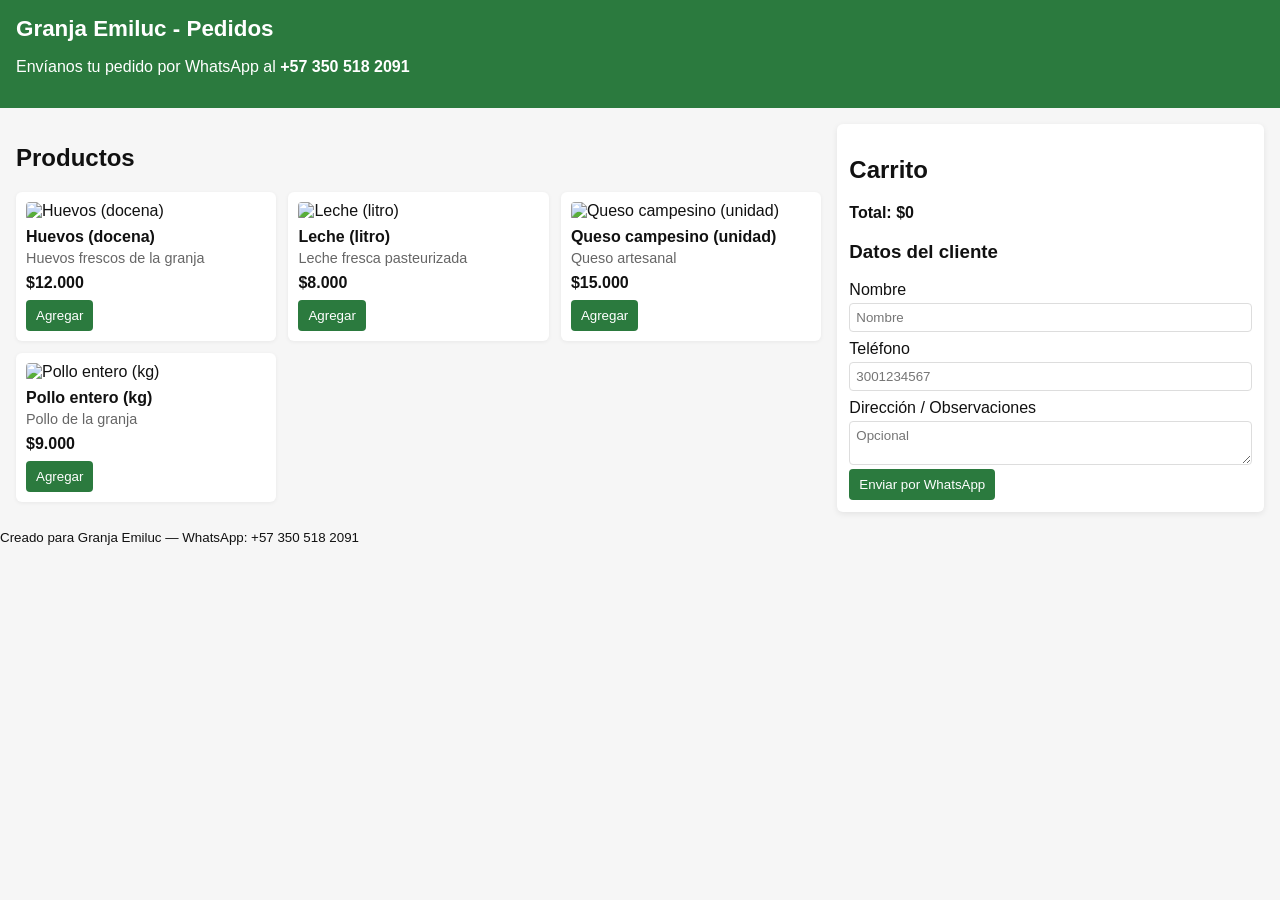
==== order-app/index.html @ ad306206 "Add order-app: static order webapp for Granja Emiluc (WhatsApp checkout +57 350 518 2091)" ====
<!doctype html>
<html lang="es">
<head>
  <meta charset="utf-8" />
  <meta name="viewport" content="width=device-width,initial-scale=1" />
  <title>Order App - Granja Emiluc</title>
  <link rel="stylesheet" href="styles.css">
</head>
<body>
  <header>
    <h1>Granja Emiluc - Pedidos</h1>
    <p>Envíanos tu pedido por WhatsApp al <strong>+57 350 518 2091</strong></p>
  </header>

  <main>
    <section id="catalog">
      <h2>Productos</h2>
      <div id="products" class="grid"></div>
    </section>

    <aside id="cart">
      <h2>Carrito</h2>
      <div id="cart-items"></div>
      <div id="cart-total">Total: $0</div>

      <h3>Datos del cliente</h3>
      <label>Nombre<br><input id="customer-name" type="text" placeholder="Nombre" /></label>
      <label>Teléfono<br><input id="customer-phone" type="text" placeholder="3001234567" /></label>
      <label>Dirección / Observaciones<br><textarea id="customer-address" placeholder="Opcional"></textarea></label>

      <button id="checkout">Enviar por WhatsApp</button>
    </aside>
  </main>

  <footer>
    <small>Creado para Granja Emiluc — WhatsApp: +57 350 518 2091</small>
  </footer>

  <script src="app.js"></script>
</body>
</html>
---- order-app/styles.css ----
/* styles.css - simples */
:root{--accent:#2b7a3e;--muted:#666}
*{box-sizing:border-box;font-family:Arial,Helvetica,sans-serif}
body{margin:0;padding:0;background:#f6f6f6;color:#111}
header{background:var(--accent);color:#fff;padding:16px}
header h1{margin:0;font-size:1.4rem}
main{display:flex;gap:16px;padding:16px}
#catalog{flex:2}
#cart{flex:1;background:#fff;padding:12px;border-radius:6px;box-shadow:0 2px 6px rgba(0,0,0,.08)}
.grid{display:grid;grid-template-columns:repeat(auto-fill,minmax(200px,1fr));gap:12px}
.product{background:#fff;padding:10px;border-radius:6px;box-shadow:0 1px 4px rgba(0,0,0,.06)}
.product img{max-width:100%;height:120px;object-fit:cover;border-radius:4px}
.product h4{margin:8px 0 4px}
.product p{margin:0 0 8px;color:var(--muted);font-size:.9rem}
.product .price{font-weight:700}
button{background:var(--accent);color:#fff;border:0;padding:8px 10px;border-radius:4px;cursor:pointer}
#cart-items .item{display:flex;justify-content:space-between;padding:6px 0;border-bottom:1px solid #eee}
#cart-total{margin-top:8px;font-weight:700}
label{display:block;margin-top:8px}
input,textarea{width:100%;padding:6px;margin-top:4px;border:1px solid #ddd;border-radius:4px}
@media(max-width:800px){main{flex-direction:column}#cart{order:-1}}
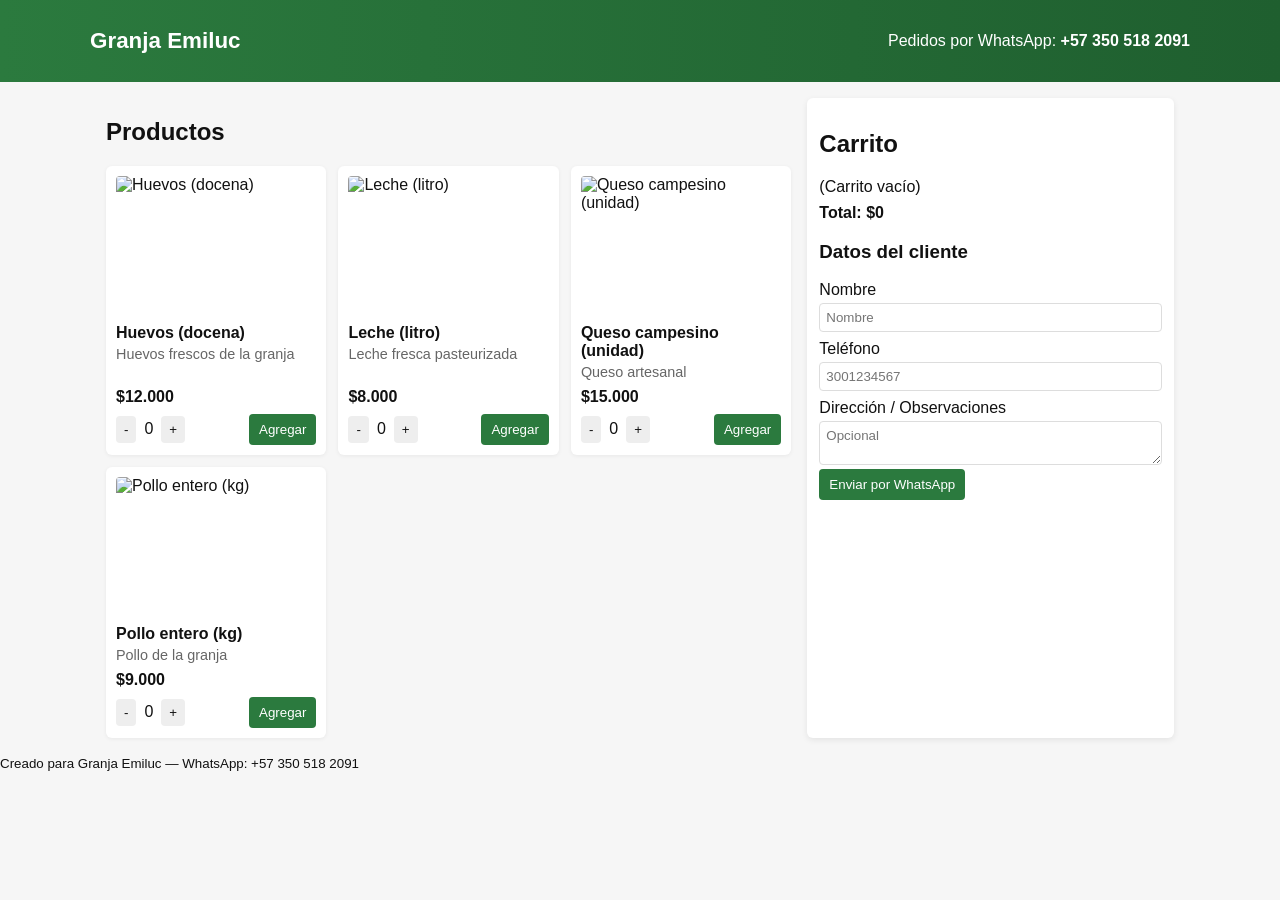
==== commit 30ba44ab: "order-app: UI/UX improvements (qty controls, phone validation, confirmation, message encoding)" ====
--- a/order-app/index.html
+++ b/order-app/index.html
@@ -8,8 +8,10 @@
 </head>
 <body>
   <header>
-    <h1>Granja Emiluc - Pedidos</h1>
-    <p>Envíanos tu pedido por WhatsApp al <strong>+57 350 518 2091</strong></p>
+    <div class="brand">
+      <h1>Granja Emiluc</h1>
+      <p class="tag">Pedidos por WhatsApp: <strong>+57 350 518 2091</strong></p>
+    </div>
   </header>
 
   <main>
@@ -20,7 +22,7 @@
 
     <aside id="cart">
       <h2>Carrito</h2>
-      <div id="cart-items"></div>
+      <div id="cart-items" class="cart-list">(Carrito vacío)</div>
       <div id="cart-total">Total: $0</div>
 
       <h3>Datos del cliente</h3>
--- a/order-app/styles.css
+++ b/order-app/styles.css
@@ -1,21 +1,26 @@
-/* styles.css - simples */
+/* styles.css - simples y mejorados */
 :root{--accent:#2b7a3e;--muted:#666}
 *{box-sizing:border-box;font-family:Arial,Helvetica,sans-serif}
 body{margin:0;padding:0;background:#f6f6f6;color:#111}
-header{background:var(--accent);color:#fff;padding:16px}
+header{background:linear-gradient(90deg,var(--accent),#1f5f2f);color:#fff;padding:16px}
+.brand{max-width:1100px;margin:0 auto;display:flex;justify-content:space-between;align-items:center}
 header h1{margin:0;font-size:1.4rem}
-main{display:flex;gap:16px;padding:16px}
+main{display:flex;gap:16px;padding:16px;max-width:1100px;margin:0 auto}
 #catalog{flex:2}
 #cart{flex:1;background:#fff;padding:12px;border-radius:6px;box-shadow:0 2px 6px rgba(0,0,0,.08)}
 .grid{display:grid;grid-template-columns:repeat(auto-fill,minmax(200px,1fr));gap:12px}
-.product{background:#fff;padding:10px;border-radius:6px;box-shadow:0 1px 4px rgba(0,0,0,.06)}
-.product img{max-width:100%;height:120px;object-fit:cover;border-radius:4px}
-.product h4{margin:8px 0 4px}
+.product{background:#fff;padding:10px;border-radius:6px;box-shadow:0 1px 4px rgba(0,0,0,.06);display:flex;flex-direction:column}
+.product img{max-width:100%;height:140px;object-fit:cover;border-radius:4px}
+.product h4{margin:8px 0 4px;font-size:1rem}
 .product p{margin:0 0 8px;color:var(--muted);font-size:.9rem}
-.product .price{font-weight:700}
+.product .price{font-weight:700;margin-top:auto}
+.product .controls{margin-top:8px;display:flex;gap:8px;align-items:center}
 button{background:var(--accent);color:#fff;border:0;padding:8px 10px;border-radius:4px;cursor:pointer}
-#cart-items .item{display:flex;justify-content:space-between;padding:6px 0;border-bottom:1px solid #eee}
+.small-btn{background:#eee;color:#111;padding:6px 8px;border-radius:4px;border:0;cursor:pointer}
+#cart-items .item{display:flex;justify-content:space-between;padding:6px 0;border-bottom:1px solid #eee;align-items:center}
+.qty-controls{display:inline-flex;gap:6px;align-items:center}
 #cart-total{margin-top:8px;font-weight:700}
 label{display:block;margin-top:8px}
 input,textarea{width:100%;padding:6px;margin-top:4px;border:1px solid #ddd;border-radius:4px}
+.empty{color:#888;font-style:italic}
 @media(max-width:800px){main{flex-direction:column}#cart{order:-1}}
